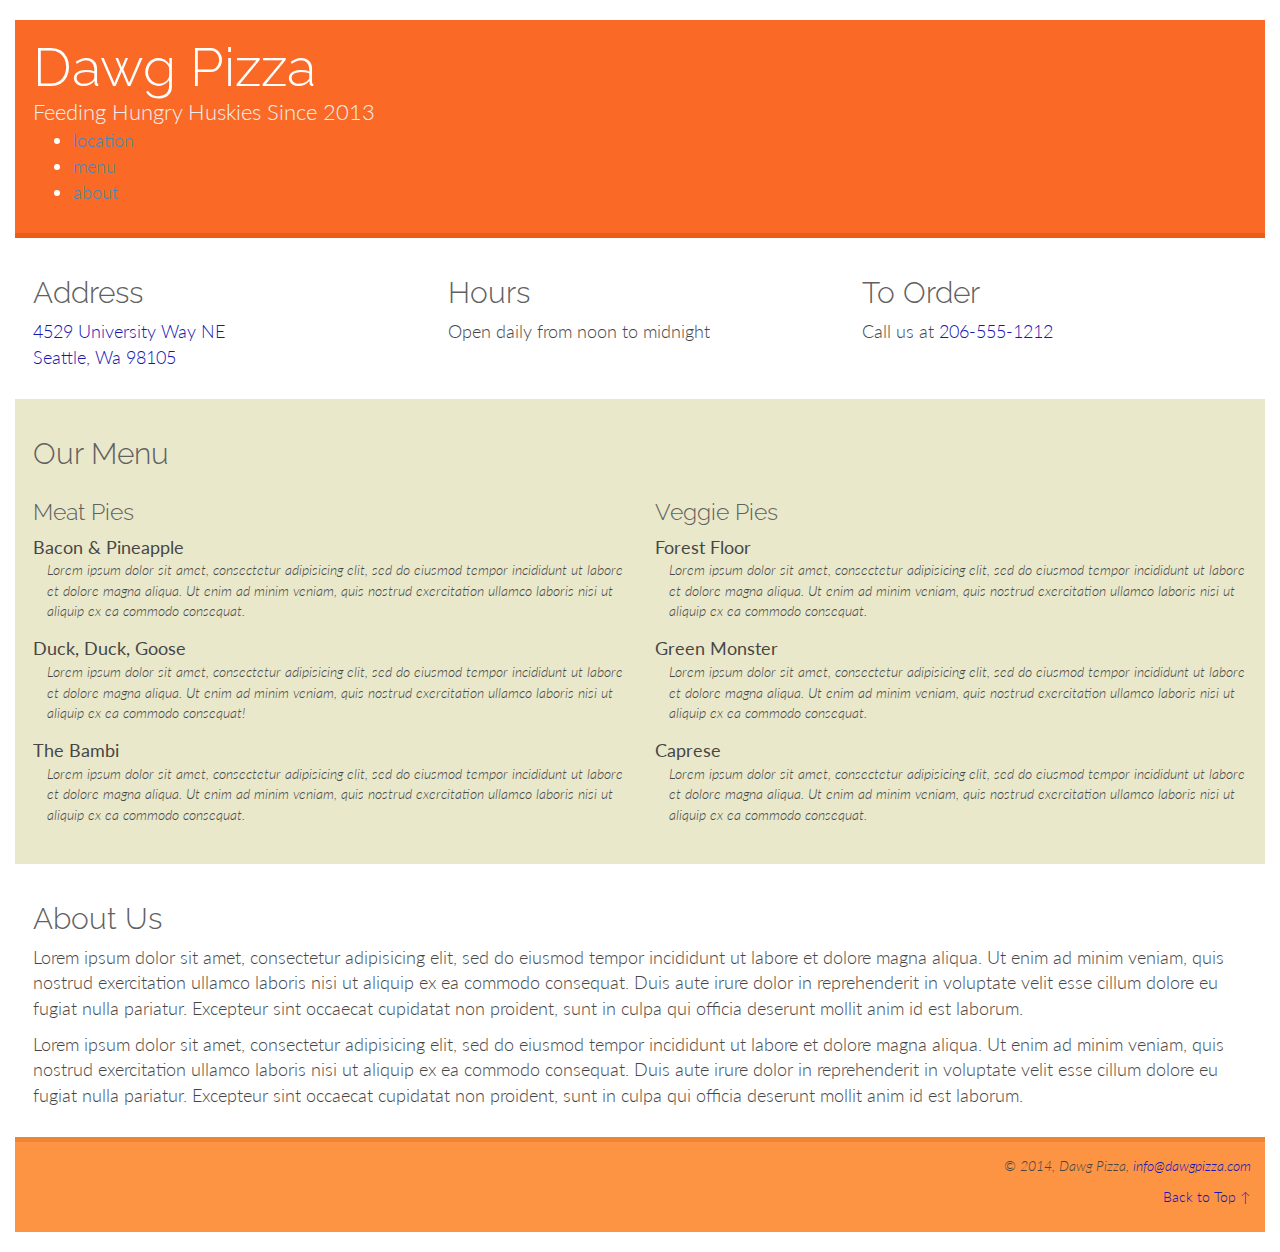
==== index copy.html @ b6e83a38 "commit cause girl turned on alarm" ====
<!doctype html>

<html lang="en">

    <head>
    	<meta charset="UTF-8">
        <meta name="viewport" content="width=device-width, initial-scale=1">

        <meta name="author" content="LaDonne Pallanck">
        <meta name="description" content="Dawg Pizza website">

        <title>Dawg Pizza</title>

        <link rel="stylesheet" href="https://maxcdn.bootstrapcdn.com/bootstrap/3.2.0/css/bootstrap.min.css">
        <link rel="stylesheet" href="css copy/main.css">
        <link rel="icon" href="img/pizza-icon.png">
    </head>

    <body>
    	<main class="container-fluid">

    		<header>
    			<h1>Dawg Pizza</h1>
    			<p class="tag-line">Feeding Hungry Huskies Since 2013</p>

                <nav role="navigation">
                    <ul>
                        <li><a href="#location">location</a></li>
                        <li><a href="#menu">menu</a></li>
                        <li><a href="#about">about</a></li>
                    </ul>
                </nav>

            </header>

    		<section id="basics">
                <section class="row">
                    <div class="col-md-4 col-sm-12">
    			        <h2>Address</h2>

    			        <p><a href="https://goo.gl/maps/CKrRF">4529 University Way NE<br>Seattle, Wa 98105</a></p>
                    </div>

                    <div class="col-md-4 col-sm-12">
    			        <h2>Hours</h2>

    			        <p>Open daily from noon to midnight</p>
                    </div>

                    <div class="col-md-4 col-sm-12">
    			        <h2>To Order</h2>

    			        <p>Call us at <a href="tel:+12065551212">206-555-1212</a></p>
                    </div>
                </section>
    		</section>


    		<section id="menu">

    			<h2>Our Menu</h2>

                <section class="row">
                    <div class="col-md-6 col-sm-12">
    			        <h3>Meat Pies</h3>

    				        <dl>
    					        <dt>Bacon &amp; Pineapple</dt>
    					        <dd>Lorem ipsum dolor sit amet, consectetur adipisicing elit, sed do eiusmod
    					        tempor incididunt ut labore et dolore magna aliqua. Ut enim ad minim veniam,
    					        quis nostrud exercitation ullamco laboris nisi ut aliquip ex ea commodo
    					        consequat.</dd>

    					        <dt>Duck, Duck, Goose</dt>
    					        <dd>Lorem ipsum dolor sit amet, consectetur adipisicing elit, sed do eiusmod
    					        tempor incididunt ut labore et dolore magna aliqua. Ut enim ad minim veniam,
    					        quis nostrud exercitation ullamco laboris nisi ut aliquip ex ea commodo
    					        consequat!</dd>

                                <dt>The Bambi</dt>
                                <dd>Lorem ipsum dolor sit amet, consectetur adipisicing elit, sed do eiusmod
                                tempor incididunt ut labore et dolore magna aliqua. Ut enim ad minim veniam,
                                quis nostrud exercitation ullamco laboris nisi ut aliquip ex ea commodo
                                consequat.</dd>
                            </dl>
                        </div>

                    <div class="col-md-6 col-sm-12">
                        <h3>Veggie Pies</h3>

                            <dl>
                                <dt>Forest Floor</dt>
                                <dd>Lorem ipsum dolor sit amet, consectetur adipisicing elit, sed do eiusmod
                                tempor incididunt ut labore et dolore magna aliqua. Ut enim ad minim veniam,
                                quis nostrud exercitation ullamco laboris nisi ut aliquip ex ea commodo
                                consequat.</dd>

                                <dt>Green Monster</dt>
                                <dd>Lorem ipsum dolor sit amet, consectetur adipisicing elit, sed do eiusmod
                                tempor incididunt ut labore et dolore magna aliqua. Ut enim ad minim veniam,
                                quis nostrud exercitation ullamco laboris nisi ut aliquip ex ea commodo
                                consequat.</dd>

                                <dt>Caprese</dt>
                                <dd>Lorem ipsum dolor sit amet, consectetur adipisicing elit, sed do eiusmod
                                tempor incididunt ut labore et dolore magna aliqua. Ut enim ad minim veniam,
                                quis nostrud exercitation ullamco laboris nisi ut aliquip ex ea commodo
                                consequat.</dd>
                            </dl>
                        </div>
                </section>
    		</section>

    		<section id="about">

    			<h2>About Us</h2>

    			<p>Lorem ipsum dolor sit amet, consectetur adipisicing elit, sed do eiusmod
    			tempor incididunt ut labore et dolore magna aliqua. Ut enim ad minim veniam,
    			quis nostrud exercitation ullamco laboris nisi ut aliquip ex ea commodo
    			consequat. Duis aute irure dolor in reprehenderit in voluptate velit esse
    			cillum dolore eu fugiat nulla pariatur. Excepteur sint occaecat cupidatat non
    			proident, sunt in culpa qui officia deserunt mollit anim id est laborum.</p>

    			<p>Lorem ipsum dolor sit amet, consectetur adipisicing elit, sed do eiusmod
    			tempor incididunt ut labore et dolore magna aliqua. Ut enim ad minim veniam,
    			quis nostrud exercitation ullamco laboris nisi ut aliquip ex ea commodo
    			consequat. Duis aute irure dolor in reprehenderit in voluptate velit esse
    			cillum dolore eu fugiat nulla pariatur. Excepteur sint occaecat cupidatat non
    			proident, sunt in culpa qui officia deserunt mollit anim id est laborum.</p>

    		</section>

    		<footer>

    			<section class="hi">
                <p>&copy; 2014, Dawg Pizza, <a href="mailto:info@dawgpizza.com">info@dawgpizza.com</a></p>
                </section>

    			<p><a href="#">Back to Top &uarr;</a></p>

    		</footer>
    	</main>
    </body>
</html>
---- css copy/main.css ----
@import url(http://fonts.googleapis.com/css?family=Raleway:300);
@import url(http://fonts.googleapis.com/css?family=Lato:300,400);

body {
	font-family: 'Lato', 'Helvetica Neue', Helvetica, sans-serif;
	font-size: 18px;
	font-weight: 300;
	background-image: url(../img/background.jpg);
	background-size: cover;
	background-attachment: fixed;
}

#basics a:link,
#basics a:visited,
footer a:link,
footer a:visited {
	text-decoration: none;
	color: #0000AA
}

#basics a:hover,
#basics a:focus,
footer a:hover,
footer a:focus {
	color: #0000EE;
} 

h1, h2, h3 {
	font-family: 'Raleway', 'Helvetica Neue', Helvetica, sans-serif;
	font-weight: 300;
}

h1 {
	font-size: 300%;
	margin: 0;
}

h2, h3 {
	color: #505050;
}

h2 {
	font-size: 150%
    margin: 0;
}

h3 {
	font-size: 125%
}

main {
	margin-left: 30%;
	margin-right: 20px;
	margin-top: 20px;
	margin-bottom: 20px;
	background-image: url(../img/ricepaper_v3.png);
	opacity: 0.9;
}

header {
	background-color: #FA5A0F;
	padding: 1em;
	border-bottom: 5px solid #EA4A00;
	color: #FFFFFF;
}

header p {
	font-size: 120%;
	color: #EEEEEE;
	margin: 0;
}

#basics {
	padding: 1em;
}

#menu {
	padding: 1em;
	background-color: rgba(207, 205, 140, 0.5);
}

#menu dt {
	font-weight: 400;
}

#menu dd {
	font-size: 80%;
	margin-left: 1em;
	margin-bottom: 1em;
	font-style: italic;
}

#about {
	padding: 1em;
}

footer {
	padding: 1em;
	background-color: #FC892F;
	border-top: 5px solid #EC791F;
	font-size: 80%;
	text-align: right;
}

.hi {
	font-style: italic;
}
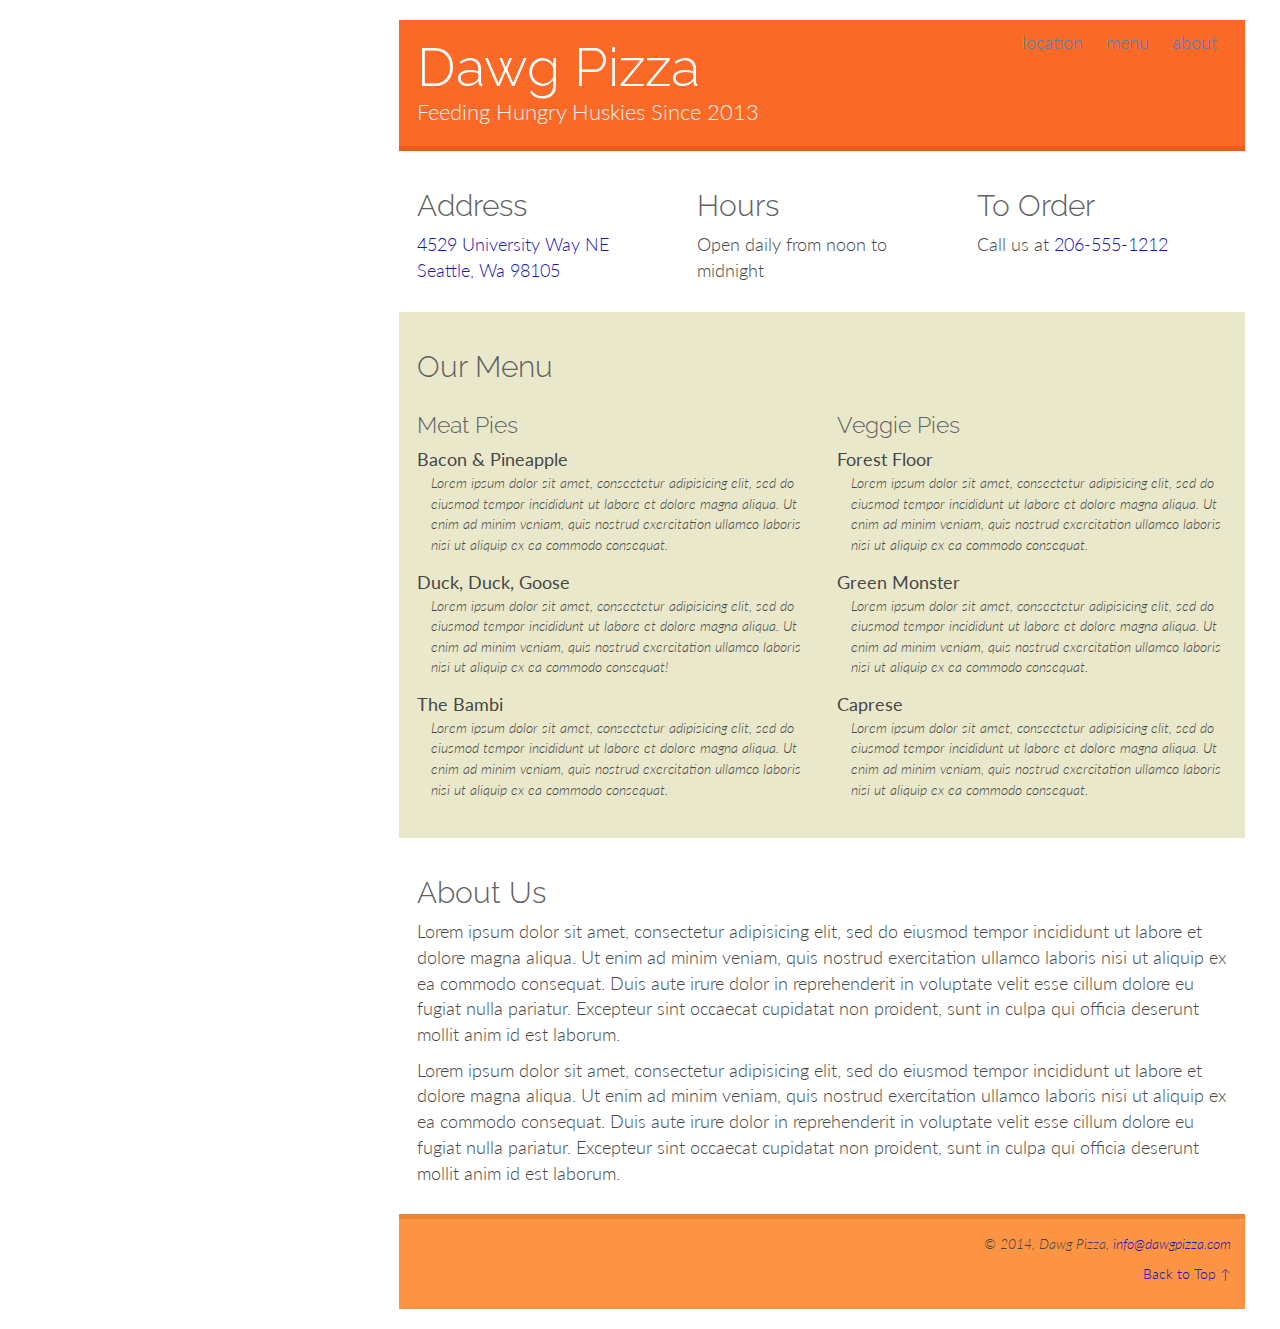
==== commit 4847c686: "still need to figure out background color ish" ====
--- a/index copy.html
+++ b/index copy.html
@@ -2,144 +2,143 @@
 
 <html lang="en">
 
-    <head>
-    	<meta charset="UTF-8">
-        <meta name="viewport" content="width=device-width, initial-scale=1">
+<head>
+    <meta charset="UTF-8">
+    <meta name="viewport" content="width=device-width, initial-scale=1">
 
-        <meta name="author" content="LaDonne Pallanck">
-        <meta name="description" content="Dawg Pizza website">
+    <meta name="author" content="LaDonne Pallanck">
+    <meta name="description" content="Dawg Pizza website">
 
-        <title>Dawg Pizza</title>
+    <title>Dawg Pizza</title>
 
-        <link rel="stylesheet" href="https://maxcdn.bootstrapcdn.com/bootstrap/3.2.0/css/bootstrap.min.css">
-        <link rel="stylesheet" href="css copy/main.css">
-        <link rel="icon" href="img/pizza-icon.png">
-    </head>
+    <link rel="stylesheet" href="https://maxcdn.bootstrapcdn.com/bootstrap/3.2.0/css/bootstrap.min.css">
+    <link rel="stylesheet" href="css copy/main.css">
+    <link rel="icon" href="img/pizza-icon.png">
+</head>
 
-    <body>
-    	<main class="container-fluid">
+<body>
+<main class="container-fluid">
 
-    		<header>
-    			<h1>Dawg Pizza</h1>
-    			<p class="tag-line">Feeding Hungry Huskies Since 2013</p>
+    <header>
+        <h1>Dawg Pizza</h1>
+        <p class="tag-line">Feeding Hungry Huskies Since 2013</p>
 
-                <nav role="navigation">
-                    <ul>
-                        <li><a href="#location">location</a></li>
-                        <li><a href="#menu">menu</a></li>
-                        <li><a href="#about">about</a></li>
-                    </ul>
-                </nav>
+        <nav role="navigation">
+            <ul>
+                <li><a href="#location">location</a></li>
+                <li><a href="#menu">menu</a></li>
+                <li><a href="#about">about</a></li>
+            </ul>
+        </nav>
 
-            </header>
+    </header>
 
-    		<section id="basics">
-                <section class="row">
-                    <div class="col-md-4 col-sm-12">
-    			        <h2>Address</h2>
+    <section id="location">
+        <section class="row">
+            <div class="col-md-4 col-sm-12">
+                <h2>Address</h2>
 
-    			        <p><a href="https://goo.gl/maps/CKrRF">4529 University Way NE<br>Seattle, Wa 98105</a></p>
-                    </div>
+                <p><a href="https://goo.gl/maps/CKrRF">4529 University Way NE<br>Seattle, Wa 98105</a></p>
+            </div>
 
-                    <div class="col-md-4 col-sm-12">
-    			        <h2>Hours</h2>
+            <div class="col-md-4 col-sm-12">
+                <h2>Hours</h2>
 
-    			        <p>Open daily from noon to midnight</p>
-                    </div>
+                <p>Open daily from noon to midnight</p>
+            </div>
 
-                    <div class="col-md-4 col-sm-12">
-    			        <h2>To Order</h2>
+            <div class="col-md-4 col-sm-12">
+                <h2>To Order</h2>
 
-    			        <p>Call us at <a href="tel:+12065551212">206-555-1212</a></p>
-                    </div>
-                </section>
-    		</section>
+                <p>Call us at <a href="tel:+12065551212">206-555-1212</a></p>
+            </div>
+        </section>
+    </section>
 
 
-    		<section id="menu">
+    <section id="menu">
+        <h2>Our Menu</h2>
+        <section class="row">
+            <div class="col-md-6 col-sm-12">
+                <h3>Meat Pies</h3>
 
-    			<h2>Our Menu</h2>
+                <dl>
+                    <dt>Bacon &amp; Pineapple</dt>
+                    <dd>Lorem ipsum dolor sit amet, consectetur adipisicing elit, sed do eiusmod
+                        tempor incididunt ut labore et dolore magna aliqua. Ut enim ad minim veniam,
+                        quis nostrud exercitation ullamco laboris nisi ut aliquip ex ea commodo
+                        consequat.</dd>
 
-                <section class="row">
-                    <div class="col-md-6 col-sm-12">
-    			        <h3>Meat Pies</h3>
+                    <dt>Duck, Duck, Goose</dt>
+                    <dd>Lorem ipsum dolor sit amet, consectetur adipisicing elit, sed do eiusmod
+                        tempor incididunt ut labore et dolore magna aliqua. Ut enim ad minim veniam,
+                        quis nostrud exercitation ullamco laboris nisi ut aliquip ex ea commodo
+                        consequat!</dd>
 
-    				        <dl>
-    					        <dt>Bacon &amp; Pineapple</dt>
-    					        <dd>Lorem ipsum dolor sit amet, consectetur adipisicing elit, sed do eiusmod
-    					        tempor incididunt ut labore et dolore magna aliqua. Ut enim ad minim veniam,
-    					        quis nostrud exercitation ullamco laboris nisi ut aliquip ex ea commodo
-    					        consequat.</dd>
+                    <dt>The Bambi</dt>
+                    <dd>Lorem ipsum dolor sit amet, consectetur adipisicing elit, sed do eiusmod
+                        tempor incididunt ut labore et dolore magna aliqua. Ut enim ad minim veniam,
+                        quis nostrud exercitation ullamco laboris nisi ut aliquip ex ea commodo
+                        consequat.</dd>
+                </dl>
+            </div>
 
-    					        <dt>Duck, Duck, Goose</dt>
-    					        <dd>Lorem ipsum dolor sit amet, consectetur adipisicing elit, sed do eiusmod
-    					        tempor incididunt ut labore et dolore magna aliqua. Ut enim ad minim veniam,
-    					        quis nostrud exercitation ullamco laboris nisi ut aliquip ex ea commodo
-    					        consequat!</dd>
+            <div class="col-md-6 col-sm-12">
+                <h3>Veggie Pies</h3>
 
-                                <dt>The Bambi</dt>
-                                <dd>Lorem ipsum dolor sit amet, consectetur adipisicing elit, sed do eiusmod
-                                tempor incididunt ut labore et dolore magna aliqua. Ut enim ad minim veniam,
-                                quis nostrud exercitation ullamco laboris nisi ut aliquip ex ea commodo
-                                consequat.</dd>
-                            </dl>
-                        </div>
+                <dl>
+                    <dt>Forest Floor</dt>
+                    <dd>Lorem ipsum dolor sit amet, consectetur adipisicing elit, sed do eiusmod
+                        tempor incididunt ut labore et dolore magna aliqua. Ut enim ad minim veniam,
+                        quis nostrud exercitation ullamco laboris nisi ut aliquip ex ea commodo
+                        consequat.</dd>
 
-                    <div class="col-md-6 col-sm-12">
-                        <h3>Veggie Pies</h3>
+                    <dt>Green Monster</dt>
+                    <dd>Lorem ipsum dolor sit amet, consectetur adipisicing elit, sed do eiusmod
+                        tempor incididunt ut labore et dolore magna aliqua. Ut enim ad minim veniam,
+                        quis nostrud exercitation ullamco laboris nisi ut aliquip ex ea commodo
+                        consequat.</dd>
 
-                            <dl>
-                                <dt>Forest Floor</dt>
-                                <dd>Lorem ipsum dolor sit amet, consectetur adipisicing elit, sed do eiusmod
-                                tempor incididunt ut labore et dolore magna aliqua. Ut enim ad minim veniam,
-                                quis nostrud exercitation ullamco laboris nisi ut aliquip ex ea commodo
-                                consequat.</dd>
+                    <dt>Caprese</dt>
+                    <dd>Lorem ipsum dolor sit amet, consectetur adipisicing elit, sed do eiusmod
+                        tempor incididunt ut labore et dolore magna aliqua. Ut enim ad minim veniam,
+                        quis nostrud exercitation ullamco laboris nisi ut aliquip ex ea commodo
+                        consequat.</dd>
+                </dl>
+            </div>
+        </section>
+    </section>
 
-                                <dt>Green Monster</dt>
-                                <dd>Lorem ipsum dolor sit amet, consectetur adipisicing elit, sed do eiusmod
-                                tempor incididunt ut labore et dolore magna aliqua. Ut enim ad minim veniam,
-                                quis nostrud exercitation ullamco laboris nisi ut aliquip ex ea commodo
-                                consequat.</dd>
 
-                                <dt>Caprese</dt>
-                                <dd>Lorem ipsum dolor sit amet, consectetur adipisicing elit, sed do eiusmod
-                                tempor incididunt ut labore et dolore magna aliqua. Ut enim ad minim veniam,
-                                quis nostrud exercitation ullamco laboris nisi ut aliquip ex ea commodo
-                                consequat.</dd>
-                            </dl>
-                        </div>
-                </section>
-    		</section>
+    <section id="about">
 
-    		<section id="about">
+        <h2>About Us</h2>
 
-    			<h2>About Us</h2>
+        <p>Lorem ipsum dolor sit amet, consectetur adipisicing elit, sed do eiusmod
+            tempor incididunt ut labore et dolore magna aliqua. Ut enim ad minim veniam,
+            quis nostrud exercitation ullamco laboris nisi ut aliquip ex ea commodo
+            consequat. Duis aute irure dolor in reprehenderit in voluptate velit esse
+            cillum dolore eu fugiat nulla pariatur. Excepteur sint occaecat cupidatat non
+            proident, sunt in culpa qui officia deserunt mollit anim id est laborum.</p>
 
-    			<p>Lorem ipsum dolor sit amet, consectetur adipisicing elit, sed do eiusmod
-    			tempor incididunt ut labore et dolore magna aliqua. Ut enim ad minim veniam,
-    			quis nostrud exercitation ullamco laboris nisi ut aliquip ex ea commodo
-    			consequat. Duis aute irure dolor in reprehenderit in voluptate velit esse
-    			cillum dolore eu fugiat nulla pariatur. Excepteur sint occaecat cupidatat non
-    			proident, sunt in culpa qui officia deserunt mollit anim id est laborum.</p>
+        <p>Lorem ipsum dolor sit amet, consectetur adipisicing elit, sed do eiusmod
+            tempor incididunt ut labore et dolore magna aliqua. Ut enim ad minim veniam,
+            quis nostrud exercitation ullamco laboris nisi ut aliquip ex ea commodo
+            consequat. Duis aute irure dolor in reprehenderit in voluptate velit esse
+            cillum dolore eu fugiat nulla pariatur. Excepteur sint occaecat cupidatat non
+            proident, sunt in culpa qui officia deserunt mollit anim id est laborum.</p>
 
-    			<p>Lorem ipsum dolor sit amet, consectetur adipisicing elit, sed do eiusmod
-    			tempor incididunt ut labore et dolore magna aliqua. Ut enim ad minim veniam,
-    			quis nostrud exercitation ullamco laboris nisi ut aliquip ex ea commodo
-    			consequat. Duis aute irure dolor in reprehenderit in voluptate velit esse
-    			cillum dolore eu fugiat nulla pariatur. Excepteur sint occaecat cupidatat non
-    			proident, sunt in culpa qui officia deserunt mollit anim id est laborum.</p>
+    </section>
 
-    		</section>
+    <footer>
 
-    		<footer>
+        <section class="hi">
+            <p>&copy; 2014, Dawg Pizza, <a href="mailto:info@dawgpizza.com">info@dawgpizza.com</a></p>
+        </section>
 
-    			<section class="hi">
-                <p>&copy; 2014, Dawg Pizza, <a href="mailto:info@dawgpizza.com">info@dawgpizza.com</a></p>
-                </section>
+        <p><a href="#">Back to Top &uarr;</a></p>
 
-    			<p><a href="#">Back to Top &uarr;</a></p>
-
-    		</footer>
-    	</main>
-    </body>
+    </footer>
+</main>
+</body>
 </html>
--- a/css copy/main.css
+++ b/css copy/main.css
@@ -2,107 +2,162 @@
 @import url(http://fonts.googleapis.com/css?family=Lato:300,400);
 
 body {
-	font-family: 'Lato', 'Helvetica Neue', Helvetica, sans-serif;
-	font-size: 18px;
-	font-weight: 300;
-	background-image: url(../img/background.jpg);
-	background-size: cover;
-	background-attachment: fixed;
+    font-family: 'Lato', 'Helvetica Neue', Helvetica, sans-serif;
+    font-size: 16px;
+    font-weight: 300;
+    background-size: cover;
+    background-attachment: fixed;
 }
 
-#basics a:link,
-#basics a:visited,
+.tag-line {
+    display: none;
+}
+
+#location a:link,
+#location a:visited,
 footer a:link,
 footer a:visited {
-	text-decoration: none;
-	color: #0000AA
+    text-decoration: none;
+    color: #0000AA
 }
 
-#basics a:hover,
-#basics a:focus,
+#location a:hover,
+#location a:focus,
 footer a:hover,
 footer a:focus {
-	color: #0000EE;
-} 
+    color: #0000EE;
+}
+
+header #location a:link,
+header #location a:visited,
+header #menu a:link,
+header #menu a:visited,
+header #about a:link,
+header #about a:visited {
+    color: #55E;
+}
+
+header #location a:hover,
+header #location a:focus,
+header #menu a:hover,
+header #menu a:focus,
+header #about a:hover,
+header #about a:focus {
+    color: #00E;
+}
 
 h1, h2, h3 {
-	font-family: 'Raleway', 'Helvetica Neue', Helvetica, sans-serif;
-	font-weight: 300;
+    font-family: 'Raleway', 'Helvetica Neue', Helvetica, sans-serif;
+    font-weight: 300;
 }
 
 h1 {
-	font-size: 300%;
-	margin: 0;
+    font-size: 300%;
+    margin: 0;
 }
 
 h2, h3 {
-	color: #505050;
+    color: #505050;
 }
 
 h2 {
-	font-size: 150%
+    font-size: 150%
+margin: 0;
+}
+
+h3 {
+    font-size: 125%
+}
+
+.container-fluid {
+    background-image: url(../img/ricepaper_v3.png);
+    opacity: 0.9;
+    margin-bottom: 0;
+    margin-top: 0;
+}
+
+header {
+    background-color: #FA5A0F;
+    padding: 1em;
+    border-bottom: 5px solid #EA4A00;
+    color: #FFFFFF;
+    position: relative;
+}
+
+
+#location {
+    padding: 1em;
+}
+
+#menu {
+    padding: 1em;
+    background-color: rgba(207, 205, 140, 0.5);
+}
+
+#menu dt {
+    font-weight: 400;
+}
+
+#menu dd {
+    font-size: 80%;
+    margin-left: 1em;
+    margin-bottom: 1em;
+    font-style: italic;
+}
+
+#about {
+    padding: 1em;
+}
+
+footer {
+    padding: 1em;
+    background-color: #FC892F;
+    border-top: 5px solid #EC791F;
+    font-size: 80%;
+    text-align: right;
+}
+
+.hi {
+    font-style: italic;
+}
+
+ul {
+    padding: 0;
     margin: 0;
 }
 
-h3 {
-	font-size: 125%
+li {
+    display: inline-block;
+    list-style-type: none;
+    margin-right: 1em;
 }
 
-main {
-	margin-left: 30%;
-	margin-right: 20px;
-	margin-top: 20px;
-	margin-bottom: 20px;
-	background-image: url(../img/ricepaper_v3.png);
-	opacity: 0.9;
+@media (min-width: 992px) {
+    body {
+        background-image: url(../img/background.jpg);
+        font-size: 18px;
+    }
+
+    .container-fluid {
+        margin-left: 30%;
+        margin-right: 20px;
+        margin-top: 20px;
+        margin-bottom: 20px;
+    }
+
+    .tag-line {
+        font-size: 120%;
+        color: #EEEEEE;
+        margin: 0;
+        display: inline-block;
+    }
+
+    nav {
+        position: absolute;
+        top: 10px;
+        right: 10px;
+    }
 }
 
-header {
-	background-color: #FA5A0F;
-	padding: 1em;
-	border-bottom: 5px solid #EA4A00;
-	color: #FFFFFF;
-}
 
-header p {
-	font-size: 120%;
-	color: #EEEEEE;
-	margin: 0;
-}
 
-#basics {
-	padding: 1em;
-}
-
-#menu {
-	padding: 1em;
-	background-color: rgba(207, 205, 140, 0.5);
-}
-
-#menu dt {
-	font-weight: 400;
-}
-
-#menu dd {
-	font-size: 80%;
-	margin-left: 1em;
-	margin-bottom: 1em;
-	font-style: italic;
-}
-
-#about {
-	padding: 1em;
-}
-
-footer {
-	padding: 1em;
-	background-color: #FC892F;
-	border-top: 5px solid #EC791F;
-	font-size: 80%;
-	text-align: right;
-}
-
-.hi {
-	font-style: italic;
-}
-
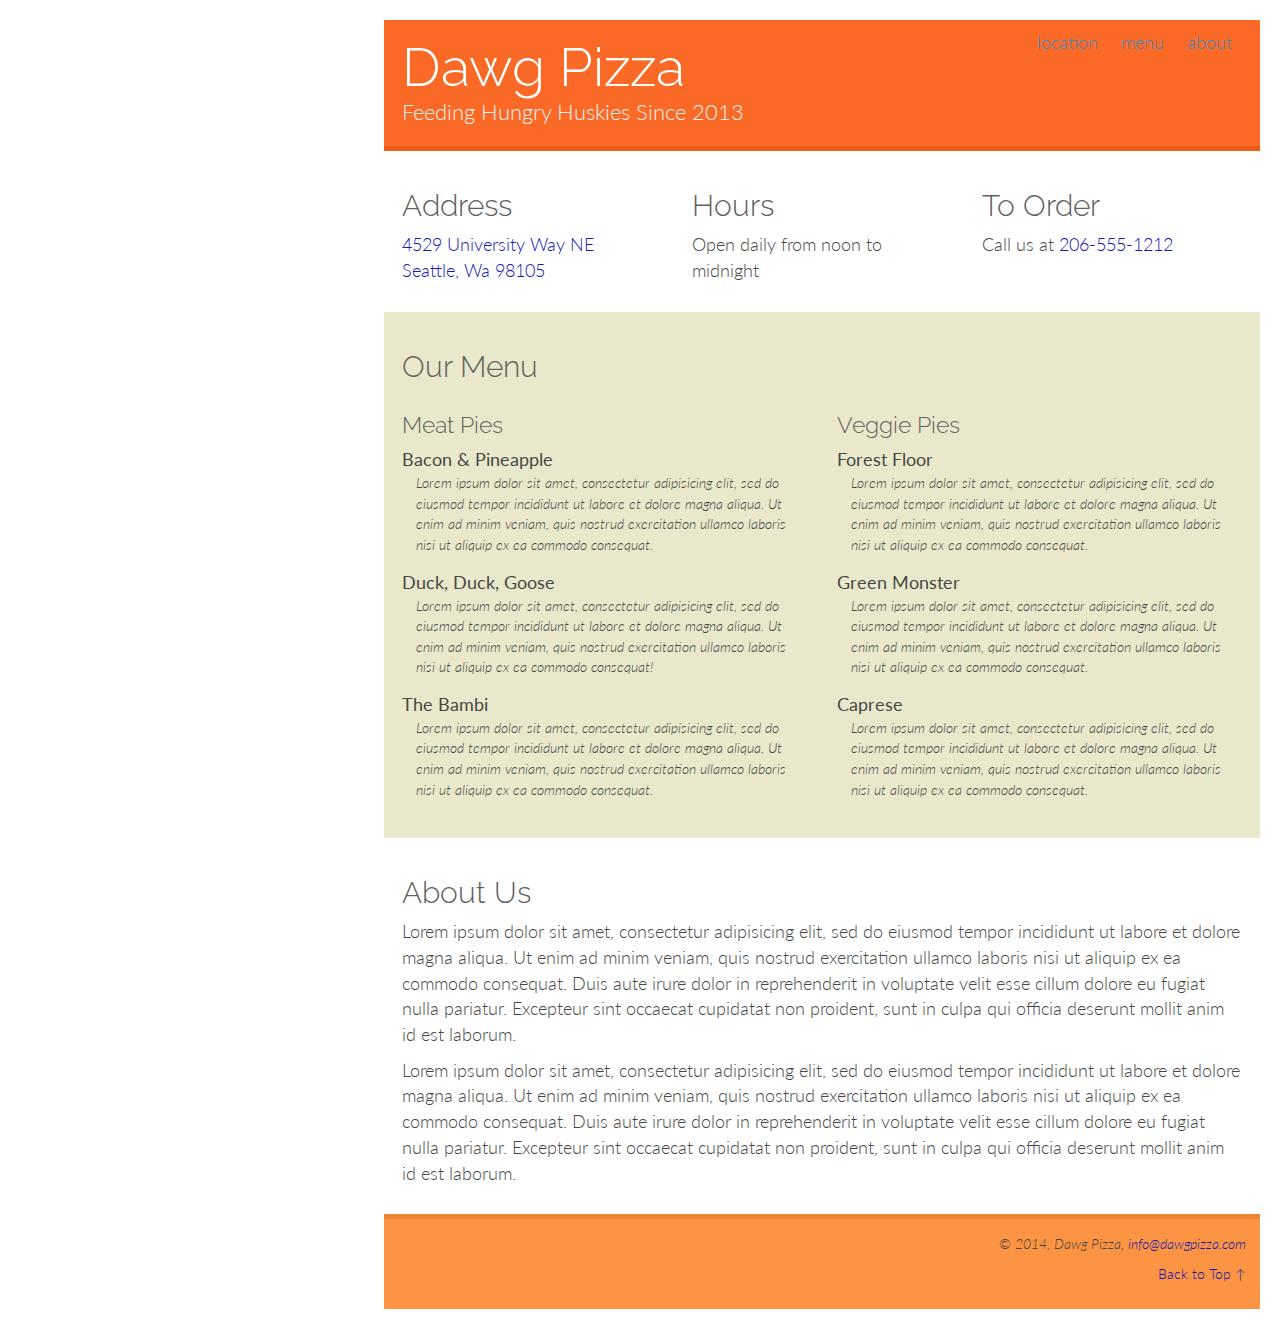
==== commit 59ed9c9c: "commit before submit!" ====
--- a/index copy.html
+++ b/index copy.html
@@ -17,128 +17,127 @@
 </head>
 
 <body>
-<main class="container-fluid">
+    <main class="container-fluid">
 
-    <header>
-        <h1>Dawg Pizza</h1>
-        <p class="tag-line">Feeding Hungry Huskies Since 2013</p>
+        <header>
+            <h1>Dawg Pizza</h1>
+            <p class="tag-line">Feeding Hungry Huskies Since 2013</p>
 
-        <nav role="navigation">
-            <ul>
-                <li><a href="#location">location</a></li>
-                <li><a href="#menu">menu</a></li>
-                <li><a href="#about">about</a></li>
-            </ul>
-        </nav>
+            <nav role="navigation">
+                <ul>
+                    <li><a href="#location">location</a></li>
+                    <li><a href="#menu">menu</a></li>
+                    <li><a href="#about">about</a></li>
+                </ul>
+            </nav>
 
-    </header>
+        </header>
 
-    <section id="location">
-        <section class="row">
-            <div class="col-md-4 col-sm-12">
-                <h2>Address</h2>
+        <section id="location">
+            <section class="row">
+                <div class="col-md-4 col-sm-12">
+                    <h2>Address</h2>
 
-                <p><a href="https://goo.gl/maps/CKrRF">4529 University Way NE<br>Seattle, Wa 98105</a></p>
-            </div>
+                    <p><a href="https://goo.gl/maps/CKrRF">4529 University Way NE<br>Seattle, Wa 98105</a></p>
+                </div>
 
-            <div class="col-md-4 col-sm-12">
-                <h2>Hours</h2>
+                <div class="col-md-4 col-sm-12">
+                    <h2>Hours</h2>
 
-                <p>Open daily from noon to midnight</p>
-            </div>
+                    <p>Open daily from noon to midnight</p>
+                </div>
 
-            <div class="col-md-4 col-sm-12">
-                <h2>To Order</h2>
+                <div class="col-md-4 col-sm-12">
+                    <h2>To Order</h2>
 
-                <p>Call us at <a href="tel:+12065551212">206-555-1212</a></p>
-            </div>
+                    <p>Call us at <a href="tel:+12065551212">206-555-1212</a></p>
+                </div>
+            </section>
         </section>
-    </section>
 
 
-    <section id="menu">
-        <h2>Our Menu</h2>
-        <section class="row">
-            <div class="col-md-6 col-sm-12">
-                <h3>Meat Pies</h3>
+        <section id="menu">
+            <h2>Our Menu</h2>
+                <section class="row">
+                    <div class="col-md-6 col-sm-12">
+                        <h3>Meat Pies</h3>
 
-                <dl>
-                    <dt>Bacon &amp; Pineapple</dt>
-                    <dd>Lorem ipsum dolor sit amet, consectetur adipisicing elit, sed do eiusmod
-                        tempor incididunt ut labore et dolore magna aliqua. Ut enim ad minim veniam,
-                        quis nostrud exercitation ullamco laboris nisi ut aliquip ex ea commodo
-                        consequat.</dd>
+                        <dl>
+                            <dt>Bacon &amp; Pineapple</dt>
+                            <dd>Lorem ipsum dolor sit amet, consectetur adipisicing elit, sed do eiusmod
+                                tempor incididunt ut labore et dolore magna aliqua. Ut enim ad minim veniam,
+                                quis nostrud exercitation ullamco laboris nisi ut aliquip ex ea commodo
+                                consequat.</dd>
 
-                    <dt>Duck, Duck, Goose</dt>
-                    <dd>Lorem ipsum dolor sit amet, consectetur adipisicing elit, sed do eiusmod
-                        tempor incididunt ut labore et dolore magna aliqua. Ut enim ad minim veniam,
-                        quis nostrud exercitation ullamco laboris nisi ut aliquip ex ea commodo
-                        consequat!</dd>
+                            <dt>Duck, Duck, Goose</dt>
+                            <dd>Lorem ipsum dolor sit amet, consectetur adipisicing elit, sed do eiusmod
+                                tempor incididunt ut labore et dolore magna aliqua. Ut enim ad minim veniam,
+                                quis nostrud exercitation ullamco laboris nisi ut aliquip ex ea commodo
+                                consequat!</dd>
 
-                    <dt>The Bambi</dt>
-                    <dd>Lorem ipsum dolor sit amet, consectetur adipisicing elit, sed do eiusmod
-                        tempor incididunt ut labore et dolore magna aliqua. Ut enim ad minim veniam,
-                        quis nostrud exercitation ullamco laboris nisi ut aliquip ex ea commodo
-                        consequat.</dd>
-                </dl>
-            </div>
+                            <dt>The Bambi</dt>
+                            <dd>Lorem ipsum dolor sit amet, consectetur adipisicing elit, sed do eiusmod
+                                tempor incididunt ut labore et dolore magna aliqua. Ut enim ad minim veniam,
+                                quis nostrud exercitation ullamco laboris nisi ut aliquip ex ea commodo
+                                consequat.</dd>
+                         </dl>
+                    </div>
 
-            <div class="col-md-6 col-sm-12">
-                <h3>Veggie Pies</h3>
+                    <div class="col-md-6 col-sm-12">
+                        <h3>Veggie Pies</h3>
 
-                <dl>
-                    <dt>Forest Floor</dt>
-                    <dd>Lorem ipsum dolor sit amet, consectetur adipisicing elit, sed do eiusmod
-                        tempor incididunt ut labore et dolore magna aliqua. Ut enim ad minim veniam,
-                        quis nostrud exercitation ullamco laboris nisi ut aliquip ex ea commodo
-                        consequat.</dd>
+                        <dl>
+                            <dt>Forest Floor</dt>
+                            <dd>Lorem ipsum dolor sit amet, consectetur adipisicing elit, sed do eiusmod
+                                tempor incididunt ut labore et dolore magna aliqua. Ut enim ad minim veniam,
+                                quis nostrud exercitation ullamco laboris nisi ut aliquip ex ea commodo
+                                consequat.</dd>
 
-                    <dt>Green Monster</dt>
-                    <dd>Lorem ipsum dolor sit amet, consectetur adipisicing elit, sed do eiusmod
-                        tempor incididunt ut labore et dolore magna aliqua. Ut enim ad minim veniam,
-                        quis nostrud exercitation ullamco laboris nisi ut aliquip ex ea commodo
-                        consequat.</dd>
+                            <dt>Green Monster</dt>
+                                <dd>Lorem ipsum dolor sit amet, consectetur adipisicing elit, sed do eiusmod
+                                tempor incididunt ut labore et dolore magna aliqua. Ut enim ad minim veniam,
+                                quis nostrud exercitation ullamco laboris nisi ut aliquip ex ea commodo
+                                consequat.</dd>
 
-                    <dt>Caprese</dt>
-                    <dd>Lorem ipsum dolor sit amet, consectetur adipisicing elit, sed do eiusmod
-                        tempor incididunt ut labore et dolore magna aliqua. Ut enim ad minim veniam,
-                        quis nostrud exercitation ullamco laboris nisi ut aliquip ex ea commodo
-                        consequat.</dd>
-                </dl>
-            </div>
-        </section>
-    </section>
-
-
-    <section id="about">
-
-        <h2>About Us</h2>
-
-        <p>Lorem ipsum dolor sit amet, consectetur adipisicing elit, sed do eiusmod
-            tempor incididunt ut labore et dolore magna aliqua. Ut enim ad minim veniam,
-            quis nostrud exercitation ullamco laboris nisi ut aliquip ex ea commodo
-            consequat. Duis aute irure dolor in reprehenderit in voluptate velit esse
-            cillum dolore eu fugiat nulla pariatur. Excepteur sint occaecat cupidatat non
-            proident, sunt in culpa qui officia deserunt mollit anim id est laborum.</p>
-
-        <p>Lorem ipsum dolor sit amet, consectetur adipisicing elit, sed do eiusmod
-            tempor incididunt ut labore et dolore magna aliqua. Ut enim ad minim veniam,
-            quis nostrud exercitation ullamco laboris nisi ut aliquip ex ea commodo
-            consequat. Duis aute irure dolor in reprehenderit in voluptate velit esse
-            cillum dolore eu fugiat nulla pariatur. Excepteur sint occaecat cupidatat non
-            proident, sunt in culpa qui officia deserunt mollit anim id est laborum.</p>
-
-    </section>
-
-    <footer>
-
-        <section class="hi">
-            <p>&copy; 2014, Dawg Pizza, <a href="mailto:info@dawgpizza.com">info@dawgpizza.com</a></p>
+                            <dt>Caprese</dt>
+                            <dd>Lorem ipsum dolor sit amet, consectetur adipisicing elit, sed do eiusmod
+                                tempor incididunt ut labore et dolore magna aliqua. Ut enim ad minim veniam,
+                                quis nostrud exercitation ullamco laboris nisi ut aliquip ex ea commodo
+                                consequat.</dd>
+                        </dl>
+                    </div>
+                </section>
         </section>
 
-        <p><a href="#">Back to Top &uarr;</a></p>
+        <section id="about">
 
-    </footer>
-</main>
+            <h2>About Us</h2>
+
+            <p>Lorem ipsum dolor sit amet, consectetur adipisicing elit, sed do eiusmod
+                tempor incididunt ut labore et dolore magna aliqua. Ut enim ad minim veniam,
+                quis nostrud exercitation ullamco laboris nisi ut aliquip ex ea commodo
+                consequat. Duis aute irure dolor in reprehenderit in voluptate velit esse
+                cillum dolore eu fugiat nulla pariatur. Excepteur sint occaecat cupidatat non
+                proident, sunt in culpa qui officia deserunt mollit anim id est laborum.</p>
+
+            <p>Lorem ipsum dolor sit amet, consectetur adipisicing elit, sed do eiusmod
+                tempor incididunt ut labore et dolore magna aliqua. Ut enim ad minim veniam,
+                quis nostrud exercitation ullamco laboris nisi ut aliquip ex ea commodo
+                consequat. Duis aute irure dolor in reprehenderit in voluptate velit esse
+                cillum dolore eu fugiat nulla pariatur. Excepteur sint occaecat cupidatat non
+                proident, sunt in culpa qui officia deserunt mollit anim id est laborum.</p>
+
+        </section>
+
+        <footer>
+
+            <section class="hi">
+                <p>&copy; 2014, Dawg Pizza, <a href="mailto:info@dawgpizza.com">info@dawgpizza.com</a></p>
+            </section>
+
+            <p><a href="#">Back to Top &uarr;</a></p>
+
+        </footer>
+    </main>
 </body>
 </html>
--- a/css copy/main.css
+++ b/css copy/main.css
@@ -74,6 +74,7 @@
     opacity: 0.9;
     margin-bottom: 0;
     margin-top: 0;
+    padding: 0;
 }
 
 header {
